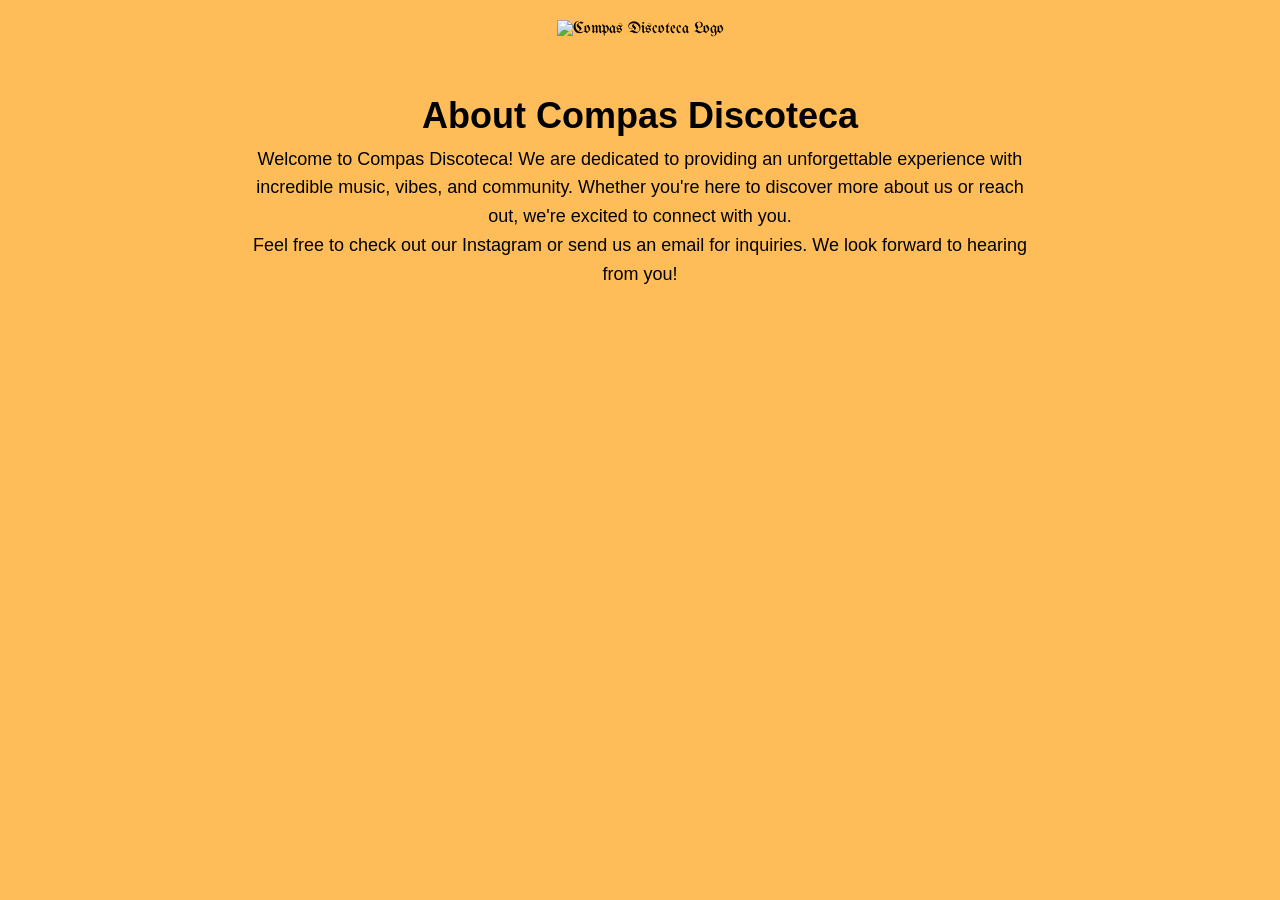
==== about.html @ 1fd140e2 "Add files via upload" ====
<!DOCTYPE html>
<html lang="en">
<head>
    <meta charset="UTF-8">
    <meta name="viewport" content="width=device-width, initial-scale=1.0">
    <title>About - Compas Discoteca</title>
    <!-- Google Font for Old English Style -->
    <link href="https://fonts.googleapis.com/css2?family=UnifrakturMaguntia&display=swap" rel="stylesheet">
    <!-- Favicon -->
    <link rel="icon" type="image/png" href="favicon.png">
    <style>
        /* Reset and Global Styles */
        * {
            margin: 0;
            padding: 0;
            box-sizing: border-box;
        }
        body {
            height: 100vh;
            background-color: #FFBD59; /* Background color */
            display: flex;
            flex-direction: column;
            justify-content: flex-start; /* Align content to the top */
            align-items: center;
            font-family: 'UnifrakturMaguntia', serif; /* Old English-style font */
            text-align: center;
        }
        img {
            max-width: 200px; /* Smaller logo size for About page */
            height: auto;
            margin-top: 20px;
        }
        .content {
            margin: 50px 20px;
            font-size: 18px;
            font-family: Arial, sans-serif; /* Simple font for readable text */
            line-height: 1.6;
            max-width: 800px;
            text-align: center;
        }
        @media (max-width: 768px) {
            img {
                max-width: 150px; /* Adjust logo size for smaller screens */
            }
        }
    </style>
</head>
<body>
    <!-- Logo at the Top -->
    <img src="https://raw.githubusercontent.com/tracklack/compasdiscoteca/main/cdc.png" alt="Compas Discoteca Logo">
    <!-- Content -->
    <div class="content">
        <h1>About Compas Discoteca</h1>
        <p>
            Welcome to Compas Discoteca! We are dedicated to providing an unforgettable experience with incredible music, vibes, and community. Whether you're here to discover more about us or reach out, we're excited to connect with you.
        </p>
        <p>
            Feel free to check out our Instagram or send us an email for inquiries. We look forward to hearing from you!
        </p>
    </div>
</body>
</html>
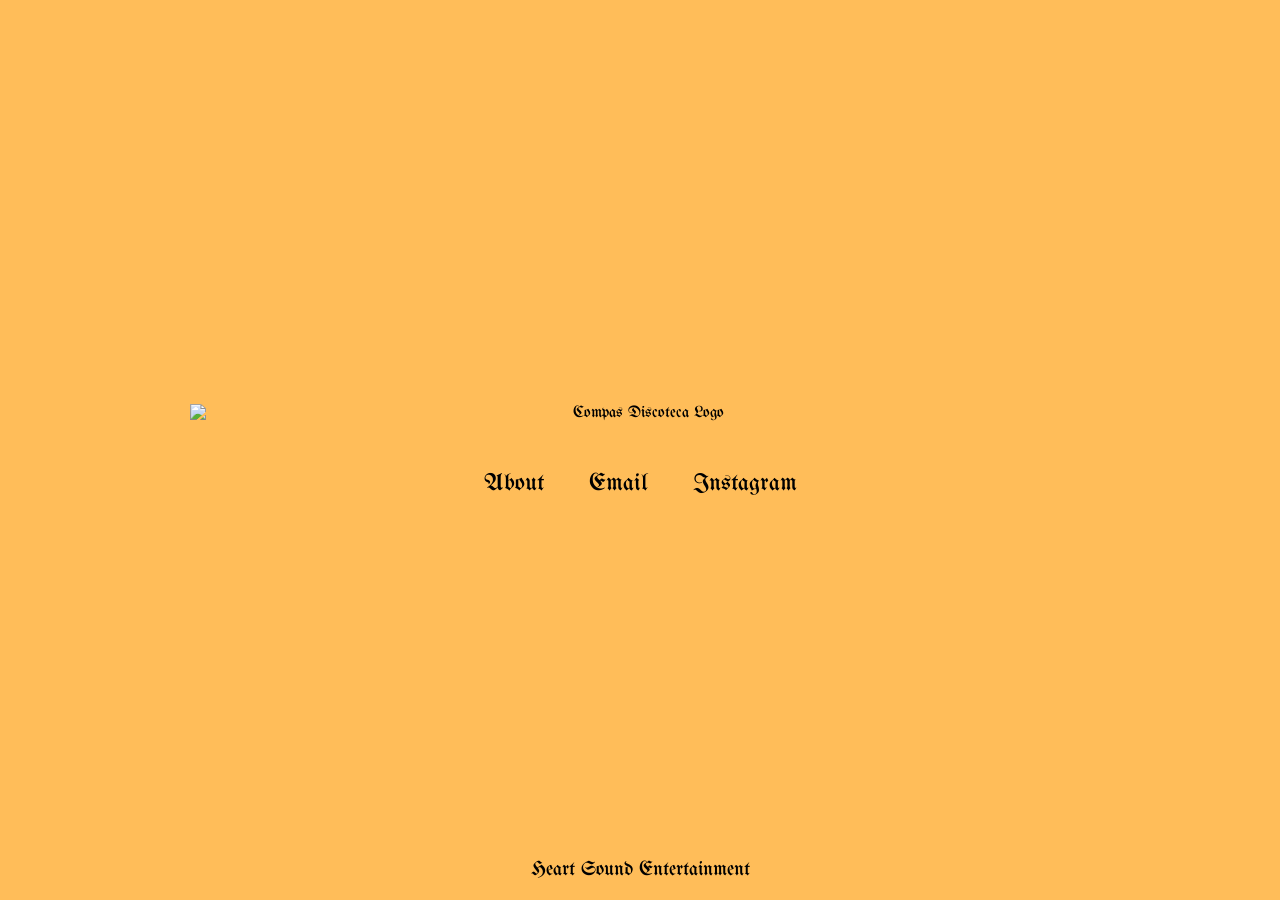
==== commit e4fea36d: "Update about.html" ====
--- a/about.html
+++ b/about.html
@@ -3,7 +3,7 @@
 <head>
     <meta charset="UTF-8">
     <meta name="viewport" content="width=device-width, initial-scale=1.0">
-    <title>About - Compas Discoteca</title>
+    <title>Compas Discoteca</title>
     <!-- Google Font for Old English Style -->
     <link href="https://fonts.googleapis.com/css2?family=UnifrakturMaguntia&display=swap" rel="stylesheet">
     <!-- Favicon -->
@@ -20,43 +20,71 @@
             background-color: #FFBD59; /* Background color */
             display: flex;
             flex-direction: column;
-            justify-content: flex-start; /* Align content to the top */
+            justify-content: center;
             align-items: center;
             font-family: 'UnifrakturMaguntia', serif; /* Old English-style font */
             text-align: center;
+            position: relative; /* For footer positioning */
         }
         img {
-            max-width: 200px; /* Smaller logo size for About page */
+            width: 90%; /* Make the logo take up 90% of the screen width */
+            max-width: 900px; /* Ensure it remains large on desktops */
             height: auto;
+            margin-bottom: 30px; /* Add some spacing below the logo */
+        }
+        .links {
             margin-top: 20px;
         }
-        .content {
-            margin: 50px 20px;
-            font-size: 18px;
-            font-family: Arial, sans-serif; /* Simple font for readable text */
-            line-height: 1.6;
-            max-width: 800px;
+        .links a {
+            color: black; /* Old English-styled text in black */
+            text-decoration: none;
+            font-size: 24px;
+            margin: 10px 20px;
+            font-family: 'UnifrakturMaguntia', serif; /* Old English font for links */
+            transition: color 0.3s ease;
+        }
+        .links a:hover {
+            color: white; /* Highlight link text on hover */
+        }
+        .footer {
+            position: absolute;
+            bottom: 20px; /* Pin footer to the bottom */
             text-align: center;
+            width: 100%;
+        }
+        .footer a {
+            color: black;
+            font-size: 20px;
+            text-decoration: none;
+            font-family: 'UnifrakturMaguntia', serif;
+        }
+        .footer a:hover {
+            color: white;
         }
         @media (max-width: 768px) {
             img {
-                max-width: 150px; /* Adjust logo size for smaller screens */
+                width: 95%; /* Ensure the logo takes most of the space on smaller screens */
+                max-width: 600px; /* Scale down for mobile devices */
+            }
+            .links a {
+                display: block; /* Stack links vertically on mobile */
+                margin: 10px 0;
             }
         }
     </style>
 </head>
 <body>
-    <!-- Logo at the Top -->
+    <!-- Logo in the Middle -->
     <img src="https://raw.githubusercontent.com/tracklack/compasdiscoteca/main/cdc.png" alt="Compas Discoteca Logo">
-    <!-- Content -->
-    <div class="content">
-        <h1>About Compas Discoteca</h1>
-        <p>
-            Welcome to Compas Discoteca! We are dedicated to providing an unforgettable experience with incredible music, vibes, and community. Whether you're here to discover more about us or reach out, we're excited to connect with you.
-        </p>
-        <p>
-            Feel free to check out our Instagram or send us an email for inquiries. We look forward to hearing from you!
-        </p>
+    <!-- Main Links -->
+    <div class="links">
+        <a href="about.html">About</a>
+        <a href="mailto:info@heartsoundent.com">Email</a>
+        <a href="https://www.instagram.com/compasdiscoteca" target="_blank">Instagram</a>
+    </div>
+    <!-- Footer -->
+    <div class="footer">
+        <a href="https://www.heartsoundent.com" target="_blank">Heart Sound Entertainment</a>
     </div>
 </body>
 </html>
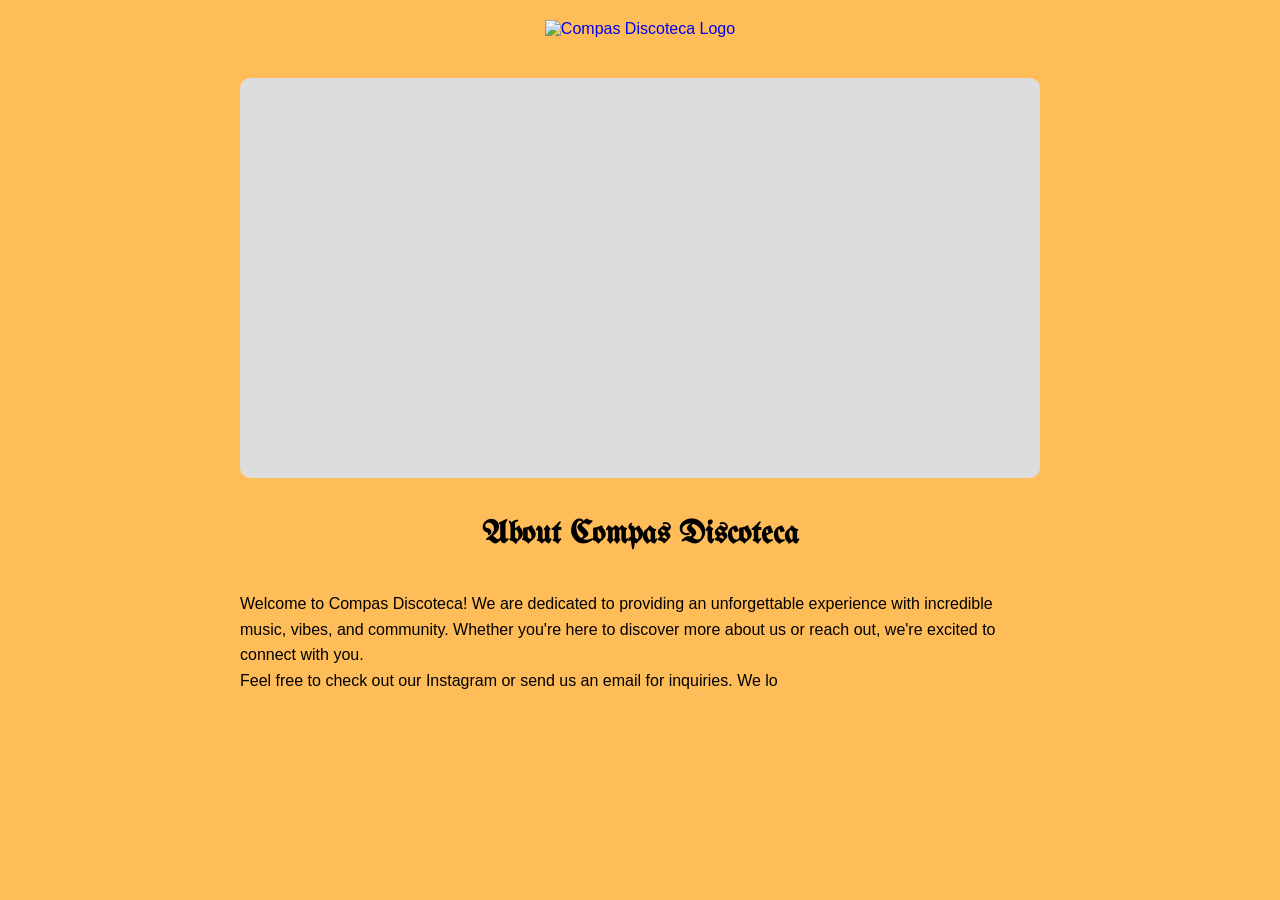
==== commit b77e6af1: "Update about.html" ====
--- a/about.html
+++ b/about.html
@@ -3,7 +3,7 @@
 <head>
     <meta charset="UTF-8">
     <meta name="viewport" content="width=device-width, initial-scale=1.0">
-    <title>Compas Discoteca</title>
+    <title>About - Compas Discoteca</title>
     <!-- Google Font for Old English Style -->
     <link href="https://fonts.googleapis.com/css2?family=UnifrakturMaguntia&display=swap" rel="stylesheet">
     <!-- Favicon -->
@@ -20,71 +20,77 @@
             background-color: #FFBD59; /* Background color */
             display: flex;
             flex-direction: column;
+            justify-content: flex-start; /* Align content to the top */
+            align-items: center;
+            font-family: Arial, sans-serif; /* Default font for body text */
+            text-align: center;
+        }
+        a {
+            text-decoration: none;
+        }
+        img {
+            max-width: 200px; /* Smaller logo size for About page */
+            height: auto;
+            margin: 20px 0;
+        }
+        h1 {
+            font-family: 'UnifrakturMaguntia', serif; /* Old English-style font for header */
+            font-size: 32px;
+            margin: 20px 0;
+        }
+        .content {
+            margin: 20px;
+            font-size: 16px;
+            line-height: 1.6;
+            max-width: 800px;
+            text-align: left; /* Left-align body text */
+        }
+        .video-container {
+            width: 100%;
+            max-width: 800px;
+            height: 400px;
+            overflow: hidden;
+            margin: 20px 0; /* Spacing for video */
+            border-radius: 10px;
+            background: #ddd; /* Placeholder background */
+            display: flex;
             justify-content: center;
             align-items: center;
-            font-family: 'UnifrakturMaguntia', serif; /* Old English-style font */
-            text-align: center;
-            position: relative; /* For footer positioning */
         }
-        img {
-            width: 90%; /* Make the logo take up 90% of the screen width */
-            max-width: 900px; /* Ensure it remains large on desktops */
-            height: auto;
-            margin-bottom: 30px; /* Add some spacing below the logo */
-        }
-        .links {
-            margin-top: 20px;
-        }
-        .links a {
-            color: black; /* Old English-styled text in black */
-            text-decoration: none;
-            font-size: 24px;
-            margin: 10px 20px;
-            font-family: 'UnifrakturMaguntia', serif; /* Old English font for links */
-            transition: color 0.3s ease;
-        }
-        .links a:hover {
-            color: white; /* Highlight link text on hover */
-        }
-        .footer {
-            position: absolute;
-            bottom: 20px; /* Pin footer to the bottom */
-            text-align: center;
+        video {
             width: 100%;
-        }
-        .footer a {
-            color: black;
-            font-size: 20px;
-            text-decoration: none;
-            font-family: 'UnifrakturMaguntia', serif;
-        }
-        .footer a:hover {
-            color: white;
+            height: 100%;
+            object-fit: cover; /* Ensure video scales properly */
         }
         @media (max-width: 768px) {
             img {
-                width: 95%; /* Ensure the logo takes most of the space on smaller screens */
-                max-width: 600px; /* Scale down for mobile devices */
+                max-width: 150px; /* Adjust logo size for smaller screens */
             }
-            .links a {
-                display: block; /* Stack links vertically on mobile */
-                margin: 10px 0;
+            .video-container {
+                height: 300px; /* Adjust video container height for smaller screens */
             }
         }
     </style>
 </head>
 <body>
-    <!-- Logo in the Middle -->
-    <img src="https://raw.githubusercontent.com/tracklack/compasdiscoteca/main/cdc.png" alt="Compas Discoteca Logo">
-    <!-- Main Links -->
-    <div class="links">
-        <a href="about.html">About</a>
-        <a href="mailto:info@heartsoundent.com">Email</a>
-        <a href="https://www.instagram.com/compasdiscoteca" target="_blank">Instagram</a>
+    <!-- Logo as Hyperlink -->
+    <a href="index.html">
+        <img src="https://raw.githubusercontent.com/tracklack/compasdiscoteca/main/cdc.png" alt="Compas Discoteca Logo">
+    </a>
+
+    <!-- Video Placeholder -->
+    <div class="video-container">
+        <video autoplay muted loop playsinline>
+            <source src="my-video.mp4" type="video/mp4">
+            Your browser does not support the video tag.
+        </video>
     </div>
-    <!-- Footer -->
-    <div class="footer">
-        <a href="https://www.heartsoundent.com" target="_blank">Heart Sound Entertainment</a>
-    </div>
-</body>
-</html>
+
+    <!-- Content -->
+    <h1>About Compas Discoteca</h1>
+    <div class="content">
+        <p>
+            Welcome to Compas Discoteca! We are dedicated to providing an unforgettable experience with incredible music, vibes, and community. Whether you're here to discover more about us or reach out, we're excited to connect with you.
+        </p>
+        <p>
+            Feel free to check out our Instagram or send us an email for inquiries. We lo
